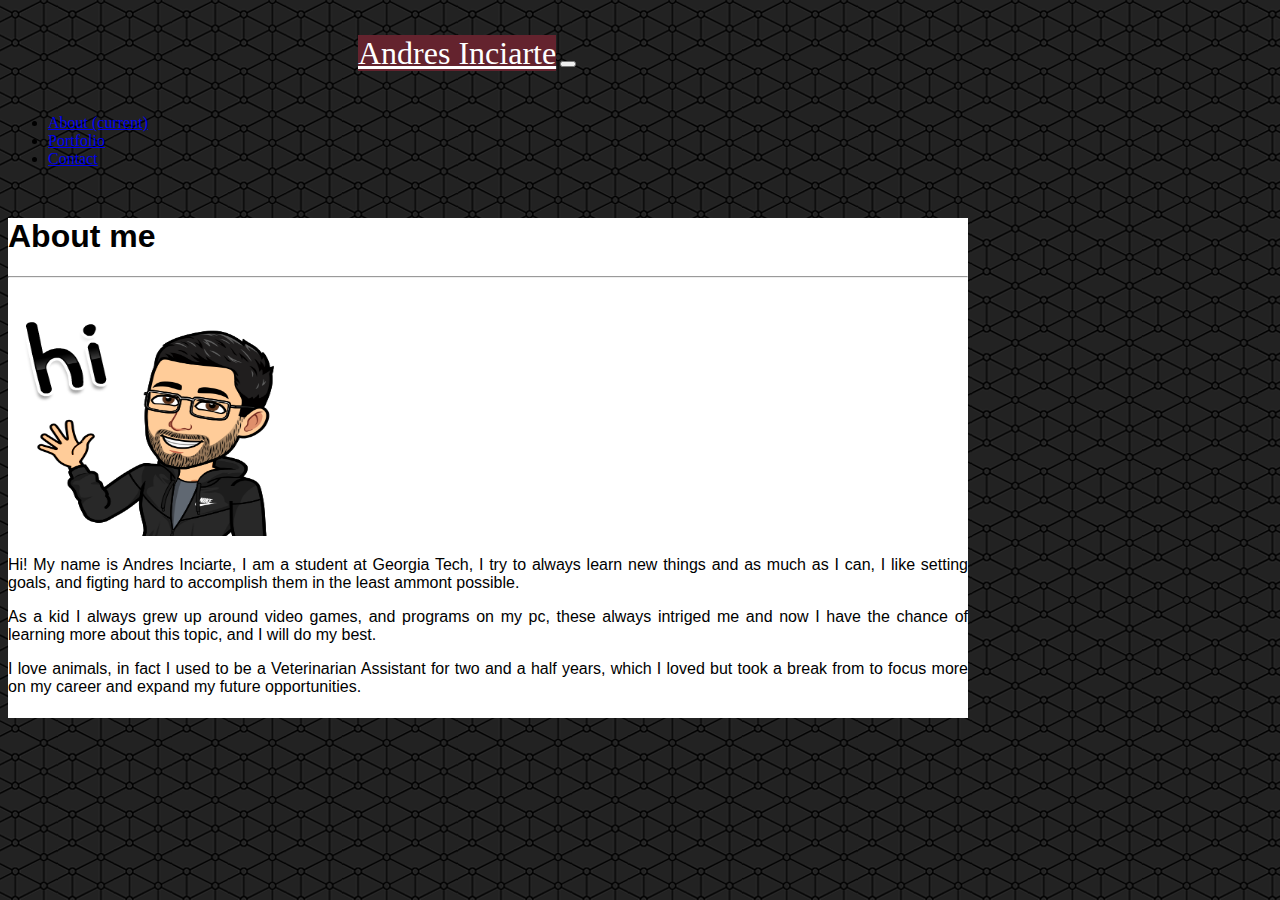
==== index.html @ b8c517ce "last push" ====
<!DOCTYPE html>
<html lang="en">

<head>
    <link rel="stylesheet" href="https://stackpath.bootstrapcdn.com/bootstrap/4.1.3/css/bootstrap.min.css" integrity="sha384-MCw98/SFnGE8fJT3GXwEOngsV7Zt27NXFoaoApmYm81iuXoPkFOJwJ8ERdknLPMO"
        crossorigin="anonymous">
    <title>Andres Inciarte Portfolio</title>
    <style>
        body {
            background-image: url(images/connectwork.png);
        }

        .navbar-brand {
            width: 300px;
            height: 90px;
            background-color: #64232e;
            text-align: center;
            line-height: 90px;
            font-family: 'Georgia', 'Times New Roman', Times, serif;
            margin-left: 350px;
            font-size: 32px;
            color: white;
            margin-top: -10px;
            margin-bottom: -10px;

        }

        .col-lg-12 {
            font-family: 'Arial', 'Helvetica Neue', Helvetica, sans-serif;
            width: 960px;
            height: 500px;
            background-color: white;
            margin-top: 50px;

        }

        .container-fluid {
            height: 50px;
            background-color: #666666;
            float: left;
            clear: both;
            text-align: center;
            border-top: 5px solid #64232e;
            position: absolute;
            bottom: 0;
            margin-left:-370px;
        }
        #profile {
            position:left;
            width: 300px;
            height: 250px;
        }
        p {
            text-align: justify; 
        }

    </style>
</head>

<body>
    <nav class="navbar navbar-expand-lg navbar-light bg-light">
        <a class="navbar-brand" href="#">Andres Inciarte</a>
        <button class="navbar-toggler" type="button" data-toggle="collapse" data-target="#navbarNav" aria-controls="navbarNav" aria-expanded="false"
            aria-label="Toggle navigation">
            <span class="navbar-toggler-icon"></span>
        </button>
        <div class="collapse navbar-collapse" id="navbarNav">
            <ul class="navbar-nav ml-auto">
                <li class="nav-item active">
                    <a class="nav-link" href="#">About
                        <span class="sr-only">(current)</span>
                    </a>
                </li>
                <li class="nav-item">
                    <a class="nav-link" href="/portfolio.html">Portfolio</a>
                </li>
                <li class="nav-item">
                    <a class="nav-link" href="/contact.html">Contact</a>
                </li>
            </ul>
        </div>
    </nav>
    <div class="container">
        <div class="row"></div>
        <div class="col-lg-12">
            <h1>About me</h1>
            <hr>
            <img id=profile src="images/bitmoji13071977516901932470.png">
            <p class= "lead">Hi! My name is Andres Inciarte, I am a student at Georgia Tech, I try to always learn new things and
                    as much as I can, I like setting goals, and figting hard to accomplish them in the least ammont possible.<p>
                <p class= "lead">As a kid I always grew up around video games, and programs on my pc, these always intriged me and now I have the chance of learning more about
                    this topic, and I will do my best.<p>
                <p class= "lead">I love animals, in fact I used to be a Veterinarian Assistant for two and a half years, which I loved but took a break from to focus more on my career and 
                    expand my future opportunities. </p>
    </div>
    <div class="container-fluid">
        <footer> Copyright© </footer>
    </div>

</html>
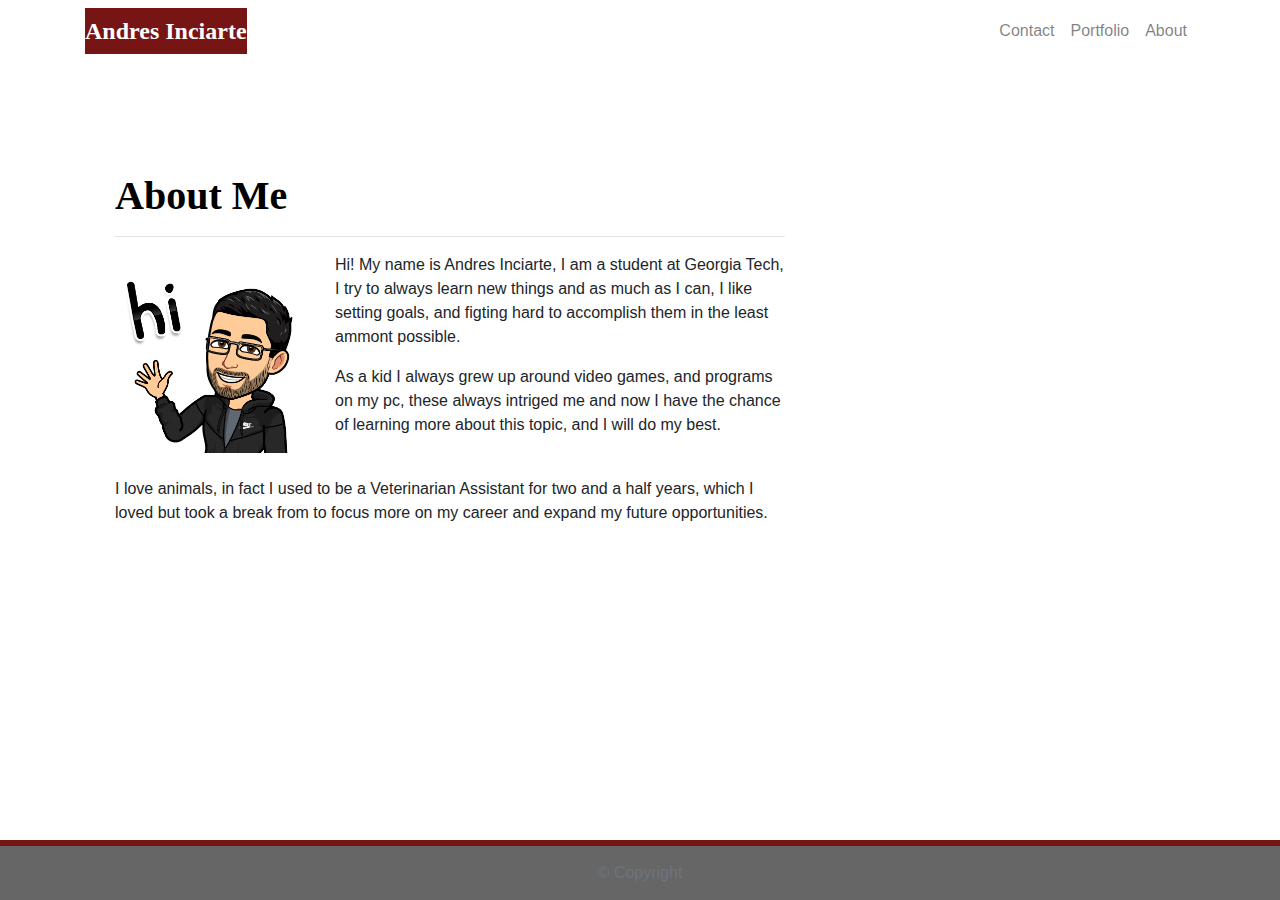
==== commit b93f5ab8: "new version" ====
--- a/index.html
+++ b/index.html
@@ -1,100 +1,83 @@
 <!DOCTYPE html>
-<html lang="en">
+<html lang="en-us">
 
 <head>
-    <link rel="stylesheet" href="https://stackpath.bootstrapcdn.com/bootstrap/4.1.3/css/bootstrap.min.css" integrity="sha384-MCw98/SFnGE8fJT3GXwEOngsV7Zt27NXFoaoApmYm81iuXoPkFOJwJ8ERdknLPMO"
-        crossorigin="anonymous">
-    <title>Andres Inciarte Portfolio</title>
-    <style>
-        body {
-            background-image: url(images/connectwork.png);
-        }
 
-        .navbar-brand {
-            width: 300px;
-            height: 90px;
-            background-color: #64232e;
-            text-align: center;
-            line-height: 90px;
-            font-family: 'Georgia', 'Times New Roman', Times, serif;
-            margin-left: 350px;
-            font-size: 32px;
-            color: white;
-            margin-top: -10px;
-            margin-bottom: -10px;
+  <meta charset="UTF-8">
+  <meta name="viewport" content="width=device-width, initial-scale=1.0">
+  <meta http-equiv="X-UA-Compatible" content="ie=edge">
 
-        }
+  <title>Andres Inciarte Portfolio</title>
 
-        .col-lg-12 {
-            font-family: 'Arial', 'Helvetica Neue', Helvetica, sans-serif;
-            width: 960px;
-            height: 500px;
-            background-color: white;
-            margin-top: 50px;
+  <link rel="stylesheet" href="https://maxcdn.bootstrapcdn.com/bootstrap/4.0.0/css/bootstrap.min.css">
+  <link rel="stylesheet" href="assets/css/styles.css" media="screen">
 
-        }
-
-        .container-fluid {
-            height: 50px;
-            background-color: #666666;
-            float: left;
-            clear: both;
-            text-align: center;
-            border-top: 5px solid #64232e;
-            position: absolute;
-            bottom: 0;
-            margin-left:-370px;
-        }
-        #profile {
-            position:left;
-            width: 300px;
-            height: 250px;
-        }
-        p {
-            text-align: justify; 
-        }
-
-    </style>
 </head>
 
 <body>
-    <nav class="navbar navbar-expand-lg navbar-light bg-light">
-        <a class="navbar-brand" href="#">Andres Inciarte</a>
-        <button class="navbar-toggler" type="button" data-toggle="collapse" data-target="#navbarNav" aria-controls="navbarNav" aria-expanded="false"
-            aria-label="Toggle navigation">
-            <span class="navbar-toggler-icon"></span>
-        </button>
-        <div class="collapse navbar-collapse" id="navbarNav">
-            <ul class="navbar-nav ml-auto">
-                <li class="nav-item active">
-                    <a class="nav-link" href="#">About
-                        <span class="sr-only">(current)</span>
-                    </a>
-                </li>
-                <li class="nav-item">
-                    <a class="nav-link" href="/portfolio.html">Portfolio</a>
-                </li>
-                <li class="nav-item">
-                    <a class="nav-link" href="/contact.html">Contact</a>
-                </li>
-            </ul>
-        </div>
-    </nav>
+  <nav class="navbar navbar-expand-lg navbar-light navbar-fixed-top">
     <div class="container">
-        <div class="row"></div>
-        <div class="col-lg-12">
-            <h1>About me</h1>
-            <hr>
-            <img id=profile src="images/bitmoji13071977516901932470.png">
-            <p class= "lead">Hi! My name is Andres Inciarte, I am a student at Georgia Tech, I try to always learn new things and
-                    as much as I can, I like setting goals, and figting hard to accomplish them in the least ammont possible.<p>
-                <p class= "lead">As a kid I always grew up around video games, and programs on my pc, these always intriged me and now I have the chance of learning more about
-                    this topic, and I will do my best.<p>
-                <p class= "lead">I love animals, in fact I used to be a Veterinarian Assistant for two and a half years, which I loved but took a break from to focus more on my career and 
-                    expand my future opportunities. </p>
-    </div>
-    <div class="container-fluid">
-        <footer> Copyright© </footer>
+      <div class="navbar-header">
+        <a class="navbar-brand" href="index.html" id="logo">Andres Inciarte</a>
+      </div>
+      <button class="navbar-toggler collapsed ml-auto" data-toggle="collapse" data-target="#page-nav-collapse"
+        aria-expanded="false">
+        <span class="sr-only">Toggle navigation</span>
+        <span class="icon-bar"></span>
+        <span class="icon-bar"></span>
+        <span class="icon-bar"></span>
+      </button>
+
+      <div class="collapse navbar-collapse" id="page-nav-collapse">
+        <ul class="nav navbar-nav ml-auto">
+          <li>
+            <a class="nav-link" href="contact.html">Contact</a>
+          </li>
+          <li>
+            <a class="nav-link" href="portfolio.html">Portfolio</a>
+          </li>
+          <li>
+            <a class="nav-link" href="index.html">About</a>
+          </li>
+        </ul>
+      </div>
+
     </div>
 
+  </nav>
+
+  <main class="container">
+    <section class="row">
+      <div class="col-md-8">
+        <article class="block">
+          <h1 class="block-header">About Me</h1>
+          <hr />
+          <img src="assets/images/bitmoji13071977516901932470.png" alt="" id="about-image" />
+          <p>Hi! My name is Andres Inciarte, I am a student at Georgia Tech, I try to always learn new things and as
+            much as I can, I like setting goals, and figting hard to accomplish them in the least ammont possible.</p>
+
+          <p>As a kid I always grew up around video games, and programs on my pc, these always intriged me and now I
+            have the chance of learning more about this topic, and I will do my best.
+          </p>
+          <br />
+          <p>
+            I love animals, in fact I used to be a Veterinarian Assistant for two and a half years, which I loved but
+            took a break from to focus more on my career and expand my future opportunities.
+          </p>
+        </article>
+      </div>
+    </section>
+  </main>
+
+  <footer class="footer">
+    <div class="two-toned-footer-color"></div>
+    <p class="text-muted text-muted-footer text-center">
+      &copy; Copyright
+    </p>
+  </footer>
+
+  <script type="text/javascript" src="https://cdnjs.cloudflare.com/ajax/libs/jquery/3.2.1/jquery.min.js"></script>
+  <script src="https://maxcdn.bootstrapcdn.com/bootstrap/4.0.0/js/bootstrap.min.js"></script>
+</body>
+
 </html>--- a/assets/css/styles.css
+++ b/assets/css/styles.css
@@ -0,0 +1,99 @@
+body {
+  font-family: Arial, "Helvetica Neue", Helvetica, sans-serif;
+  background-image: url("../images/adult-book-business-297755.jpg");
+  background-size: cover;
+}
+html {
+  position: relative;
+  min-height: 100%;
+}
+main {
+  margin: 80px 0;
+}
+.block {
+  background-color: #fff;
+  padding: 30px;
+  margin-bottom: 30px;
+}
+.block-header {
+  color: #000000;
+  font-family: Georgia, Times, "Times New Roman", serif;
+  font-weight: bold;
+}
+#logo {
+  font-family: Georgia, Times, "Times New Roman", serif;
+  font-size: 24px;
+  font-weight: bold;
+  color: #fff;
+  background: #771414;
+}
+.navbar-default .navbar-nav > li > a:hover {
+  color: #771414;
+}
+.navbar {
+  background: white;
+  border: none;
+}
+@media only screen and (max-width: 767px) {
+  .navbar-header {
+    background-color: #771414;
+  }
+}
+.connect-header {
+  font-size: 25px;
+}
+.connect-photo {
+  width: 55px;
+  height: 55px;
+}
+#images {
+  padding-top: 15px;
+  text-align: center;
+}
+.footer {
+  position: absolute;
+  bottom: 0;
+  width: 100%;
+  height: 60px;
+  background-color: #666;
+}
+.text-muted-footer {
+  margin-top: 15px;
+  color: #fff;
+}
+.two-toned-footer-color {
+  height: 6px;
+  padding-top: 3px;
+  background-color: #771414;
+}
+.about-me-header {
+  margin-bottom: 33px;
+  font-family: Georgia, Times, "Times New Roman", serif; 
+  font-size: 32px;
+  font-weight: bold;
+  color: #771414;
+}
+#about-image {
+  float: left; 
+  width: 200px;
+  margin: 0 20px 10px 0;
+}
+.port-image {
+  margin: 20px auto;
+}
+.form-control {
+  border-radius: 0;
+  min-width: 100%;
+  max-width: 100%;
+}
+.submit-btn {
+  padding: 15px 30px;
+  font-size: 16px;
+  font-weight: lighter;
+  color: #fff;
+  background-color: #771414;
+  border: 0;
+}
+.submit-btn:hover {
+  opacity: .7;
+}
